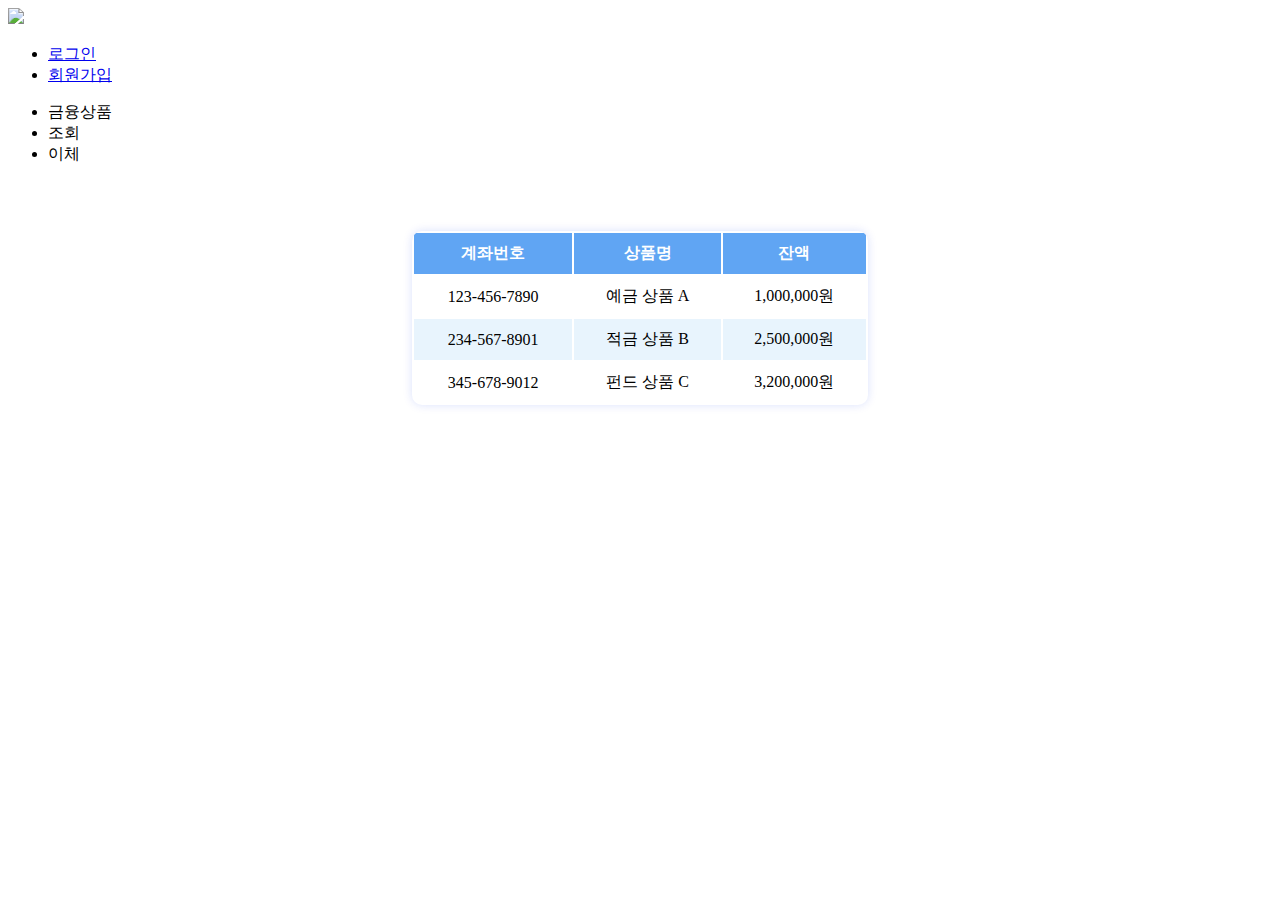
==== src/main/webapp/WEB-INF/views/test/accountList.html @ 0e6a0a1f "docs: test html 파일" ====
<!DOCTYPE html>
<html lang="en">
<head>
    <meta charset="UTF-8">
    <meta name="viewport" content="width=device-width, initial-scale=1.0">
    <title>Document</title>
    <link rel="styleSheet" href="/resources/css/reset.css">
    <link rel="styleSheet" href="/resources/css/layout.css">
    <style>
    .account_list{
       width: 60%;
       margin: 0px auto;
       /* border: 2px solid black; */
       padding-top: 50px;
       box-sizing: border-box;
    }
    .table_shadow{
        margin: 0px auto;
        /* border: 3px solid red; */
        width: 60%;
        box-shadow:0 0 10px rgba(0, 55, 236, 0.15);
        border-radius: 10px;
        overflow:hidden;
    }
    .table_shadow td, .table_shadow th{
        padding: 10px;
        text-align: center;
    }
    .table_shadow thead{
        background-color: #60a5f3;
        color: #fff;
    }

    /*가상 선택자!!! nth-child()*/
    .table_shadow tbody tr:nth-child(even) {
        background-color: #e8f4fd;
    }

    </style>
</head>
<body>
    <header class="header">
        <div class="header_center">
            <div class="logo">
                <img src="/resources/images/shihan_bank_logo.svg.@ERESIZE@.preview.png">
            </div>
            <div class="sign">
                <ul>
                    <li><a href="/WEB-INF/views/users/join.jsp">로그인</a></li>
                    <li><a href="/WEB-INF/views/users/login.jsp">회원가입</a></li>
                </ul>
            </div>
        </div>
    </header>
    <nav class="menu">
        <div class="menu_list">
            <ul>
                <li>금융상품</li>
                <li>조회</li>
                <li>이체</li>
            </ul>
        </div>

    </nav>
    <section class="main">
        <section class="account_list">
            <table class="table_shadow">
                <thead>
                    <tr>
                        <th>계좌번호</th>
                        <th>상품명</th>
                        <th>잔액</th>
                    </tr>
                </thead>
                <tbody>
                    <tr>
                        <td>123-456-7890</td>
                        <td>예금 상품 A</td>
                        <td>1,000,000원</td>
                    </tr>
                    <tr>
                        <td>234-567-8901</td>
                        <td>적금 상품 B</td>
                        <td>2,500,000원</td>
                    </tr>
                    <tr>
                        <td>345-678-9012</td>
                        <td>펀드 상품 C</td>
                        <td>3,200,000원</td>
                    </tr>
                </tbody>
            </table>
        </section>
    </section>
</body>
</html>
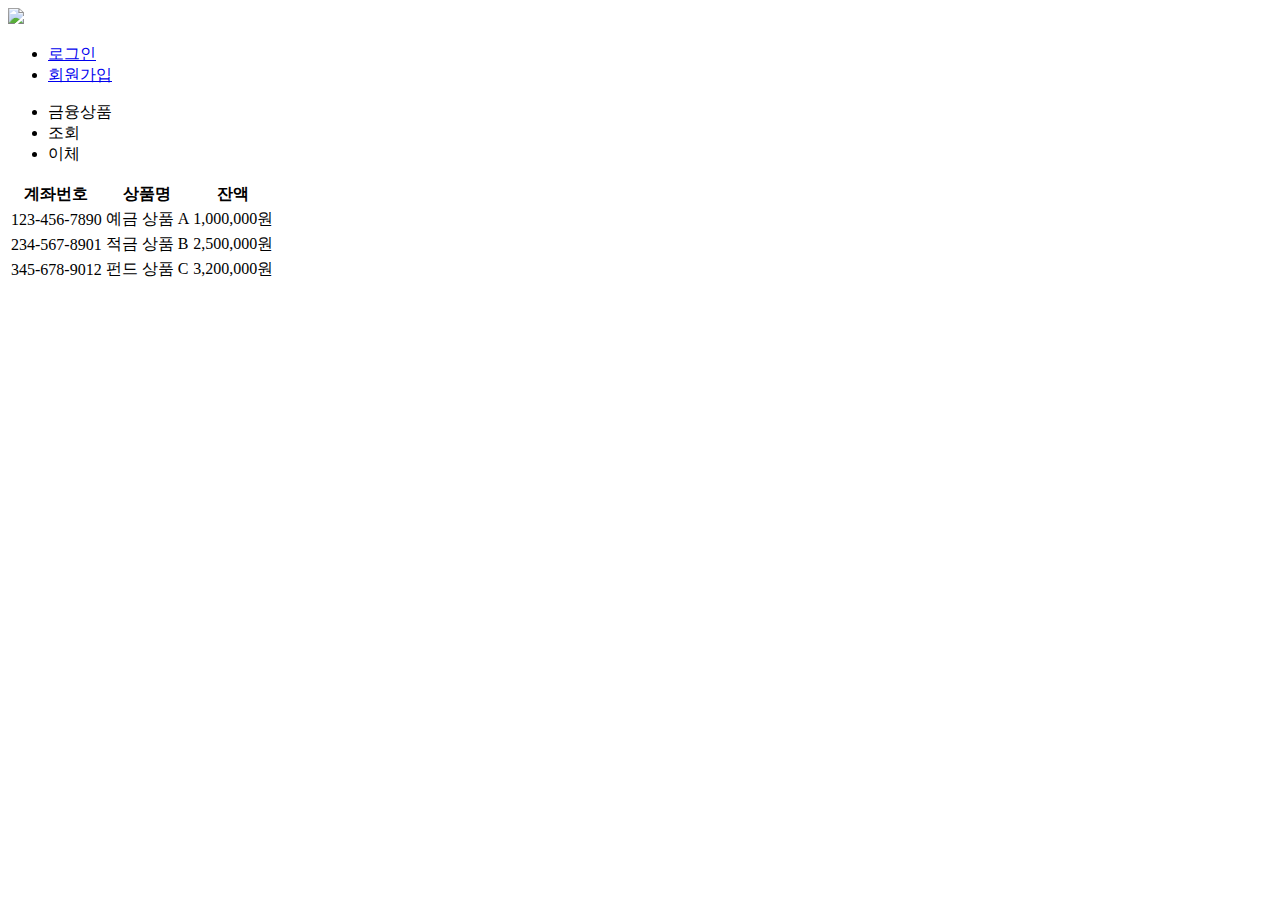
==== commit 2168765d: "test 수정" ====
--- a/src/main/webapp/WEB-INF/views/test/accountList.html
+++ b/src/main/webapp/WEB-INF/views/test/accountList.html
@@ -6,37 +6,7 @@
     <title>Document</title>
     <link rel="styleSheet" href="/resources/css/reset.css">
     <link rel="styleSheet" href="/resources/css/layout.css">
-    <style>
-    .account_list{
-       width: 60%;
-       margin: 0px auto;
-       /* border: 2px solid black; */
-       padding-top: 50px;
-       box-sizing: border-box;
-    }
-    .table_shadow{
-        margin: 0px auto;
-        /* border: 3px solid red; */
-        width: 60%;
-        box-shadow:0 0 10px rgba(0, 55, 236, 0.15);
-        border-radius: 10px;
-        overflow:hidden;
-    }
-    .table_shadow td, .table_shadow th{
-        padding: 10px;
-        text-align: center;
-    }
-    .table_shadow thead{
-        background-color: #60a5f3;
-        color: #fff;
-    }
-
-    /*가상 선택자!!! nth-child()*/
-    .table_shadow tbody tr:nth-child(even) {
-        background-color: #e8f4fd;
-    }
-
-    </style>
+    <link rel="styleSheet" href="/resources/css/accountsList.css">
 </head>
 <body>
     <header class="header">
